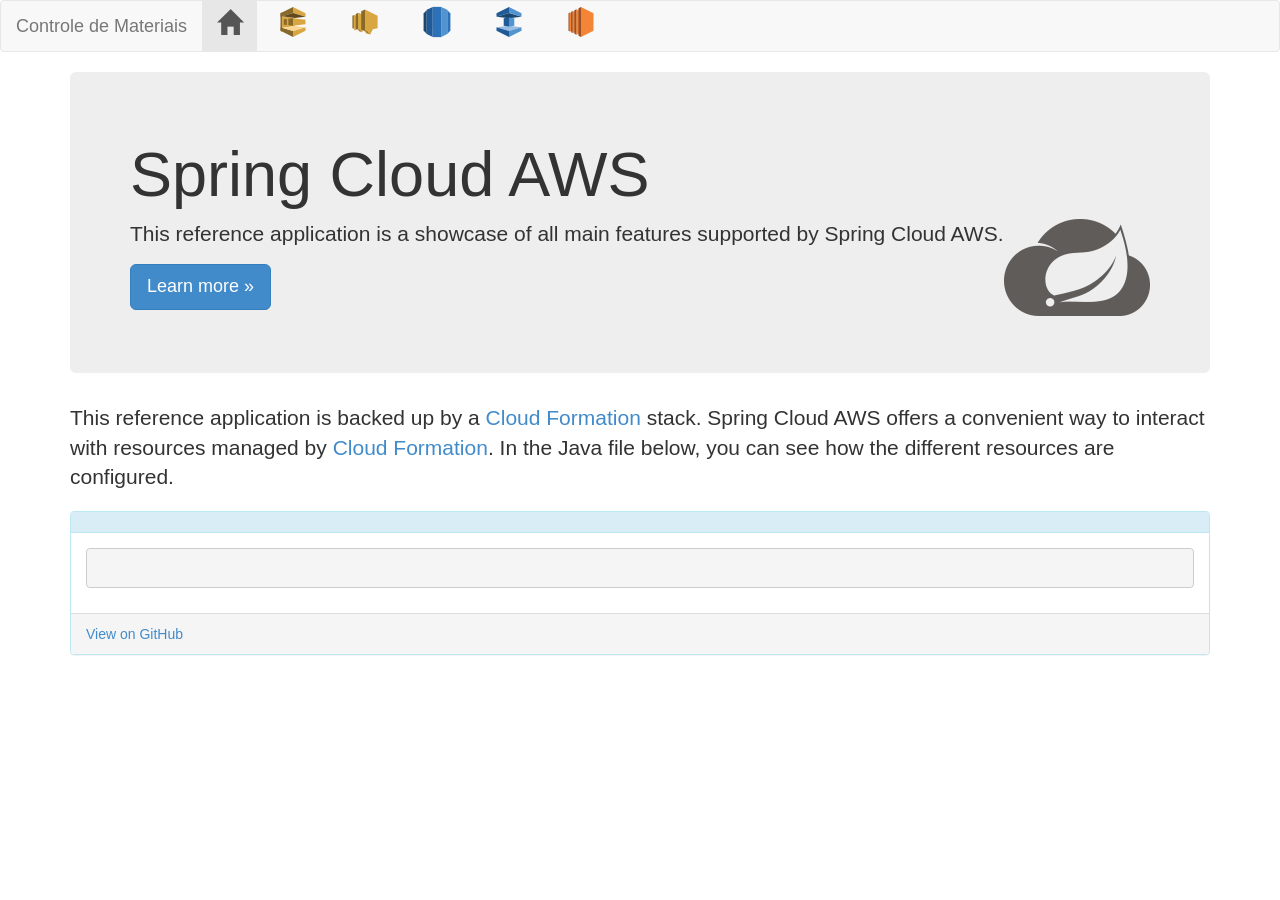
==== src/main/resources/static/index-aws.html @ e255251a "adcionado template para telas de controle de materiais" ====
<!DOCTYPE html>
<html lang="en" ng-app="SpringCloudAws">
<head>
    <meta charset="utf-8">
    <meta http-equiv="X-UA-Compatible" content="IE=edge">
    <meta name="viewport" content="width=device-width, initial-scale=1">

    <!-- libraries -->
    <script src="lib/js/angular.min.js"></script>
    <script src="lib/js/angular-route.min.js"></script>
    <script src="lib/js/sockjs.min.js"></script>
    <script src="lib/js/highlight.min.js"></script>
    <script src="app.js"></script>

    <link rel="stylesheet" href="lib/css/bootstrap.min.css">
    <link rel="stylesheet" href="lib/css/github.min.css">
    <link rel="stylesheet" href="app.css">
</head>
<body role="document">

<!-- Fixed navbar -->
<nav class="navbar navbar-default" role="navigation">
    <div class="container-fluid">
        <div class="navbar-header">
            <a class="navbar-brand" href="#/home">Controle de Materiais</a>
        </div>
        <div class="collapse navbar-collapse">
            <ul class="nav navbar-nav">
                <li active><a href="#/home" class="home-icon"><span class="glyphicon glyphicon-home home-icon"></span></a></li>
                <li active><a href="#/main"><img src="images/sqs-icon.svg" class="nav-icon" title="Log"/></a></li>
                <li active><a href="#/sns"><img src="images/sns-icon.svg" class="nav-icon" title="SNS"/></a></li>
                <li active><a href="#/rds"><img src="images/rds-icon.svg" class="nav-icon" title="RDS"/></a></li>
                <li active><a href="#/elasticache"><img src="images/elasticache-icon.svg" class="nav-icon"
                                                        title="ElastiCache"/></a></li>
                <li active><a href="#/ec2"><img src="images/ec2-icon.svg" class="nav-icon" title="EC2"/></a></li>
            </ul>
        </div>
    </div>
</nav>

<div class="container" role="main" ng-view>

</div>
</body>
</html>
---- src/main/resources/static/lib/css/github.min.css ----
.hljs{display:block;overflow-x:auto;padding:0.5em;color:#333;background:#f8f8f8;-webkit-text-size-adjust:none}.hljs-comment,.hljs-template_comment,.diff .hljs-header,.hljs-javadoc{color:#998;font-style:italic}.hljs-keyword,.css .rule .hljs-keyword,.hljs-winutils,.javascript .hljs-title,.nginx .hljs-title,.hljs-subst,.hljs-request,.hljs-status{color:#333;font-weight:bold}.hljs-number,.hljs-hexcolor,.ruby .hljs-constant{color:#008080}.hljs-string,.hljs-tag .hljs-value,.hljs-phpdoc,.hljs-dartdoc,.tex .hljs-formula{color:#d14}.hljs-title,.hljs-id,.scss .hljs-preprocessor{color:#900;font-weight:bold}.javascript .hljs-title,.hljs-list .hljs-keyword,.hljs-subst{font-weight:normal}.hljs-class .hljs-title,.hljs-type,.vhdl .hljs-literal,.tex .hljs-command{color:#458;font-weight:bold}.hljs-tag,.hljs-tag .hljs-title,.hljs-rules .hljs-property,.django .hljs-tag .hljs-keyword{color:#000080;font-weight:normal}.hljs-attribute,.hljs-variable,.lisp .hljs-body{color:#008080}.hljs-regexp{color:#009926}.hljs-symbol,.ruby .hljs-symbol .hljs-string,.lisp .hljs-keyword,.clojure .hljs-keyword,.scheme .hljs-keyword,.tex .hljs-special,.hljs-prompt{color:#990073}.hljs-built_in{color:#0086b3}.hljs-preprocessor,.hljs-pragma,.hljs-pi,.hljs-doctype,.hljs-shebang,.hljs-cdata{color:#999;font-weight:bold}.hljs-deletion{background:#fdd}.hljs-addition{background:#dfd}.diff .hljs-change{background:#0086b3}.hljs-chunk{color:#aaa}
---- src/main/resources/static/app.css ----
.nav-icon {
    width: 3em;
    height: 3em;
}

span.home-icon {
    margin-top: 9px;
    font-size: 1.8em;
}

a.home-icon {
    height: 50px;
}

/* Override bootstrap styles */
.navbar-nav > li > a {
    padding: 0;
}

.nav > li > a {
    padding: 0 15px 8px 15px;
}

.logo {
    opacity: 0.75;
}
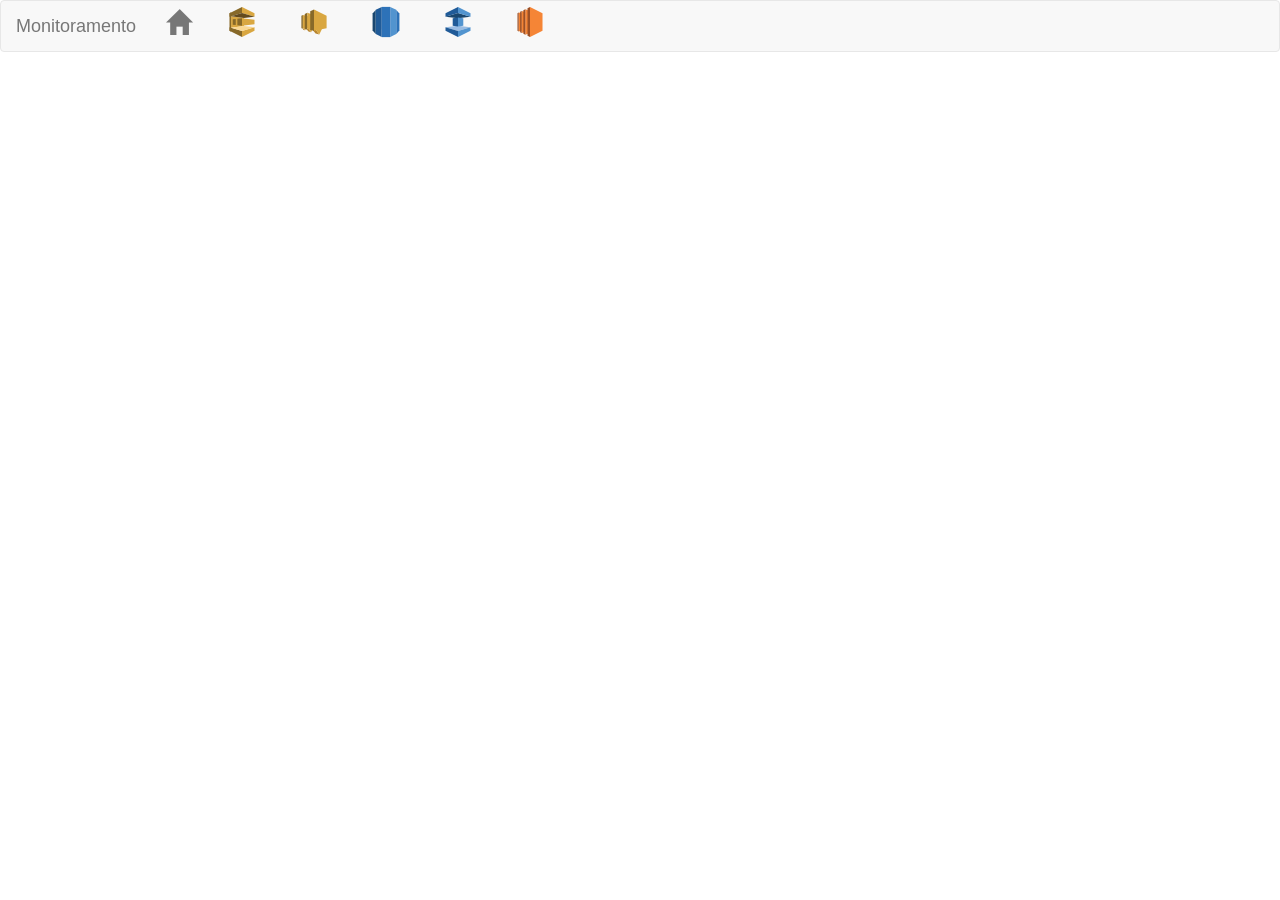
==== commit d3671e57: "padronizado a tela do almoxarifado ao layout existente e adicionado listagem de inventario usando ta" ====
--- a/src/main/resources/static/index-aws.html
+++ b/src/main/resources/static/index-aws.html
@@ -1,5 +1,5 @@
 <!DOCTYPE html>
-<html lang="en" ng-app="SpringCloudAws">
+<html lang="en" ng-app="monitor">
 <head>
     <meta charset="utf-8">
     <meta http-equiv="X-UA-Compatible" content="IE=edge">
@@ -22,7 +22,7 @@
 <nav class="navbar navbar-default" role="navigation">
     <div class="container-fluid">
         <div class="navbar-header">
-            <a class="navbar-brand" href="#/home">Controle de Materiais</a>
+            <a class="navbar-brand" href="#/home">Monitoramento</a>
         </div>
         <div class="collapse navbar-collapse">
             <ul class="nav navbar-nav">
